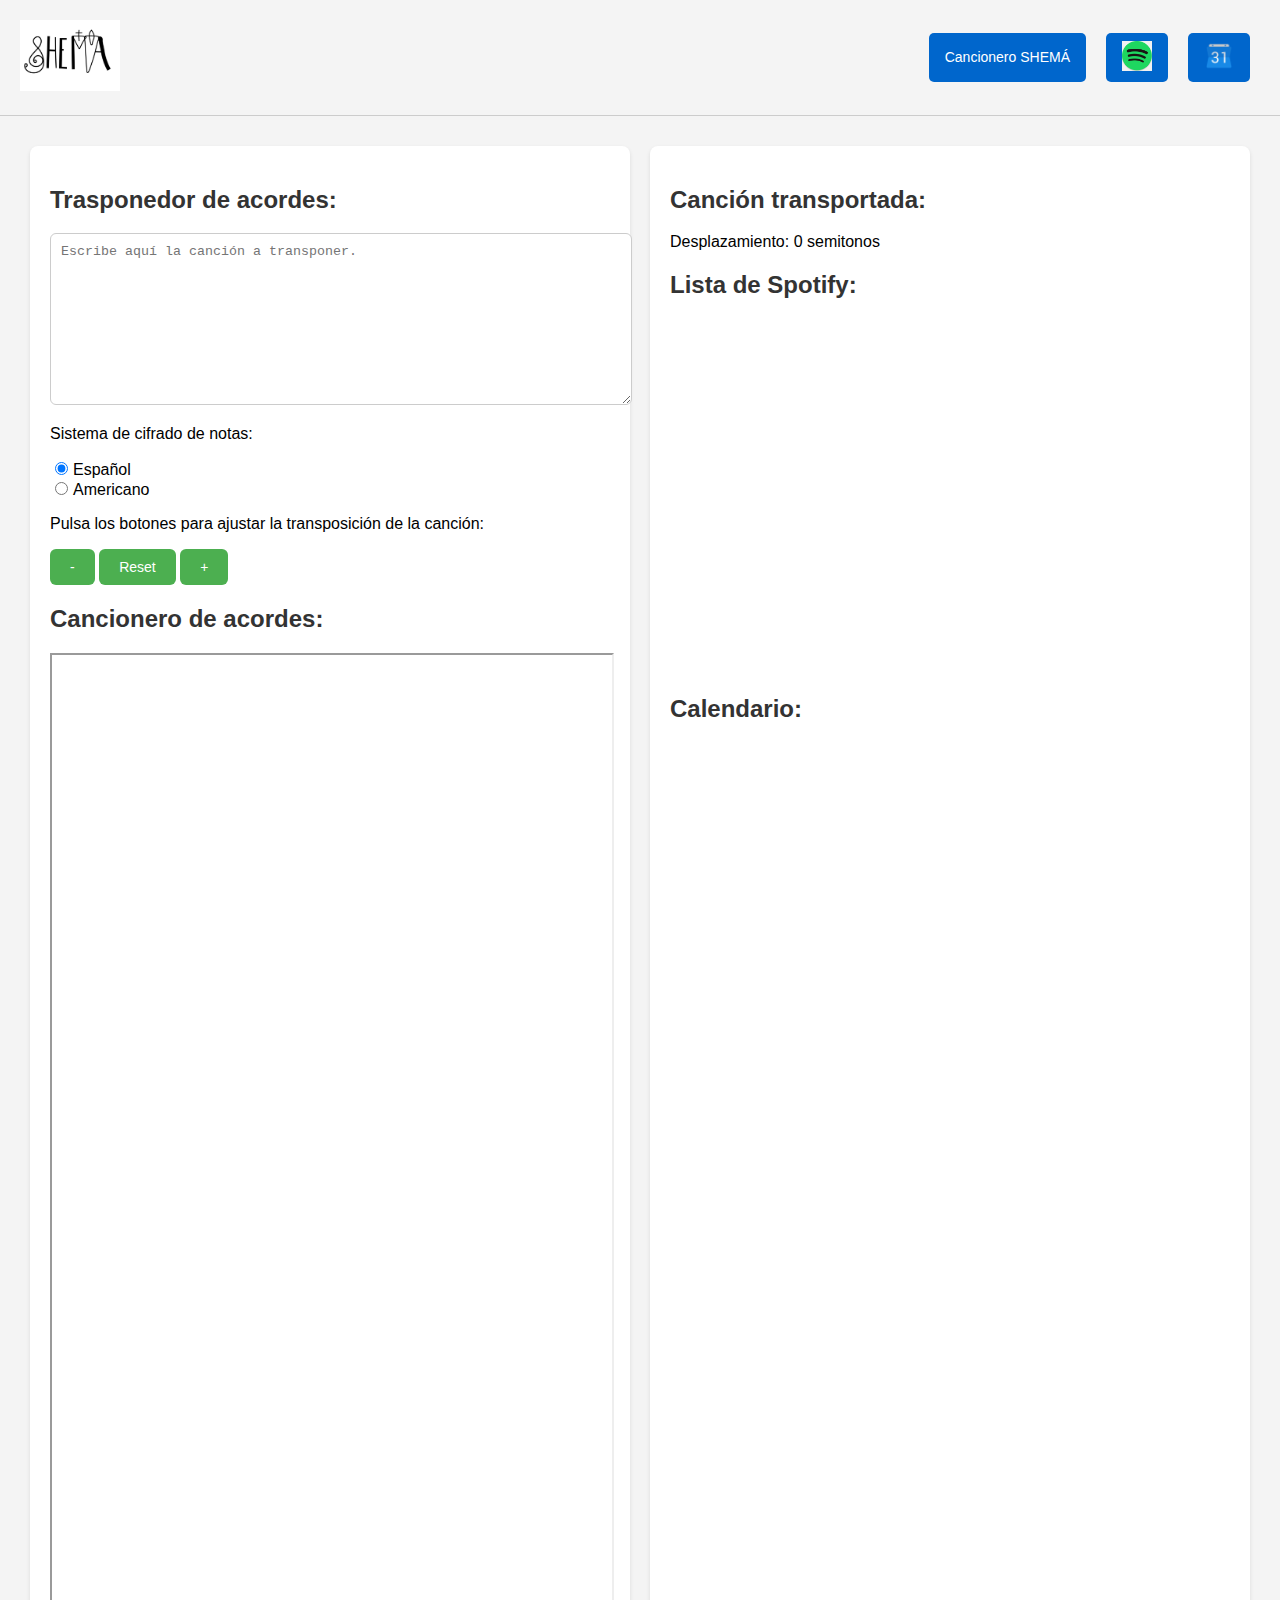
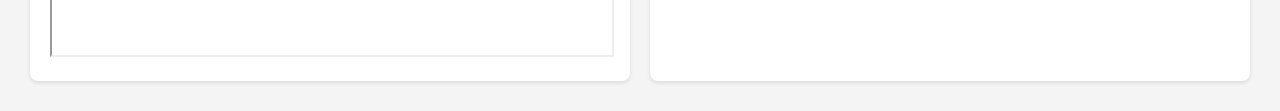
==== index.html @ cd628e9e "Cambios en títulos" ====
<!DOCTYPE html>
<html>
<head>
<meta http-equiv="Content-Type" content="text/html;charset=utf-8" /> 

<link rel="stylesheet" type="text/css" href="styles.css">

<script src="script.js"></script>

<!-- Favicon -->
<link rel="icon" type="image/png" href="images/favicon.jpg">
</head>

<body>
<!-- Encabezado con logotipo y título -->
<div class="header">
    <div class="logo-container">
        <img src="images/shema.jpg" alt="Shemá" class="logo">
    </div>
    <!-- Sección para elegir -->
    <div class="sections">
        <button class="section-button" onclick="window.open('https://cutt.ly/Ewc8qAF1', '_blank', 'width=800,height=600')">Cancionero SHEMÁ</button>
      	 <button class="section-button" title="Nuestra lista de spotify" onclick="window.open('https://open.spotify.com/playlist/2Ar0TTlpDZXfwVBsJgBEz0?si=d898551170c043d0', '_blank', 'width=800,height=600')">
        <img src="images/spoty.png" alt="Spotify" width="30" height="30">
    </button>
         <button class="section-button" title="Click para suscribirte al Calendario" onclick="window.open('https://cutt.ly/swcrBiuc', '_blank', 'width=800,height=600')">
        <img src="images/calendar.png" alt="Spotify" width="30" height="30">
    </button>
    </a>
    </div>
</div>
<div class="container">
    <div class="column">
        <form id="frm1">
            
            <h2>Trasponedor de acordes:</h2>
            <textarea name="mydata" rows="10" id="song-input" placeholder="Escribe aquí la canción a transponer."></textarea>
            <br />
            <p>Sistema de cifrado de notas:</p>
            <input type="radio" id="cipher-spanish" name="cipher" value="spanish"checked ><label for="cipher-spanish">Español</label><br />
            <input type="radio" id="cipher-american" name="cipher" value="american"><label for="cipher-american">Americano</label><br />
        </form>
        <p>Pulsa los botones para ajustar la transposición de la canción:</p>
        <p>
            <button onclick="decrementShiftCh()">-</button>
            <button onclick="resetShiftCh()">Reset</button>
            <button onclick="incrementShiftCh()">+</button>
        </p>
		<h2>Cancionero de acordes:</h2>
		<iframe src="https://docs.google.com/document/d/e/2PACX-1vQMsT4hFWzxLTvNu9-g4WMll2T-otnSPqagqb-uEXEBB-mpTIpVKQfpF5Z0HXPuig/pub?embedded=true" width="100%" height="1000"></iframe>
    </div>

    <div class="column">
        <h2 id="transportada">Canción transportada: </h2>
        <p>Desplazamiento: <span id="shift-label">0</span> semitonos</p>
        <div id="display"></div>
      <h2 id="Spotify">Lista de Spotify: </h2>
      <iframe style="border-radius:12px" src="https://open.spotify.com/embed/playlist/2Ar0TTlpDZXfwVBsJgBEz0?utm_source=generator" width="100%" height="352" frameBorder="0" allowfullscreen="" allow="autoplay; clipboard-write; encrypted-media; fullscreen; picture-in-picture" loading="lazy"></iframe>
	  <h2>Calendario:</h2>
	  <iframe src="https://calendar.google.com/calendar/embed?src=abc098a7893fd0497ba6f781d88554b80c8cac82da5d313b0bbe0175fadf92f1%40group.calendar.google.com&ctz=Europe%2FMadrid" style="border: 0" width=100% height="500" frameborder="0" scrolling="no"></iframe>

	</div>
  

</div>
  
	
</body>
</html>
---- styles.css ----
/* Estilos CSS */
body {
    font-family: Arial, sans-serif;
    background-color: #f4f4f4;
    margin: 0;
    padding: 0;
}

.container {
    display: flex;
    justify-content: space-between;
    padding: 20px;
}

.column {
    flex: 1;
    margin: 10px;
    background-color: #fff;
    border-radius: 8px;
    box-shadow: 0 2px 4px rgba(0, 0, 0, 0.1);
    padding: 20px;
}

h1, h2, h3 {
    color: #333;
}

button {
    background-color: #4CAF50;
    border: none;
    color: white;
    padding: 10px 20px;
    text-align: center;
    text-decoration: none;
    display: inline-block;
    font-size: 14px;
    border-radius: 6px;
    cursor: pointer;
    transition: background-color 0.3s ease;
}

button:hover {
    background-color: #45a049;
}

textarea {
    width: 100%;
    padding: 10px;
    border-radius: 6px;
    border: 1px solid #ccc;
    resize: vertical;
}

input[type="radio"] {
    margin-right: 5px;
}

ul {
    list-style-type: none;
    padding: 0;
}

a {
    color: #0066cc;
    text-decoration: none;
}

a:hover {
    text-decoration: underline;
}

/* Estilos para el encabezado con el logotipo */
.header {
    display: flex;
    align-items: center;
    justify-content: space-between;
    padding: 20px;
    background-color: #f4f4f4;
    border-bottom: 1px solid #ccc;
}

.logo-container {

    align-items: center;
}

.logo {
    max-width: 100px;
    height: 4;
    margin-right: 10px;
}

.header h1 {
    color: #333;
    font-size: 24px; /* Tamaño del título */
    margin: 0;
}
.sections {
    display: flex;
    justify-content: flex-end;
}

.section-button {
    margin: 0 10px;
    padding: 8px 16px;
    background-color: #0066cc;
    color: white;
    border: none;
    border-radius: 5px;
    cursor: pointer;
    transition: background-color 0.3s ease;
}

.section-button:hover {
    background-color: #0059b3;
}
  
  /* Estilos para dispositivos móviles */
@media screen and (max-width: 800px) {
    body {
        font-size: 14px; /* Ajustar el tamaño de fuente base para dispositivos móviles */
    }
    .header {
        padding: 10px; /* Reducir el relleno del encabezado */
    }
    .logo-container {
        flex-direction: column;
        align-items: center;
    }
    .logo {
        max-width: 20px;  /* Reducir el tamaño del logotipo */
        margin-bottom: 10px;
    }
    .container {
        flex-direction: column;
    }
    .column {
        margin: 10px 0;
        padding: 10px; /* Añadir relleno a las columnas */
        border-radius: 8px;
        box-shadow: 0 2px 4px rgba(0, 0, 0, 0.1);
    }
    .section-button {
        margin: 5px 0;
        padding: 8px 16px;
    }

}
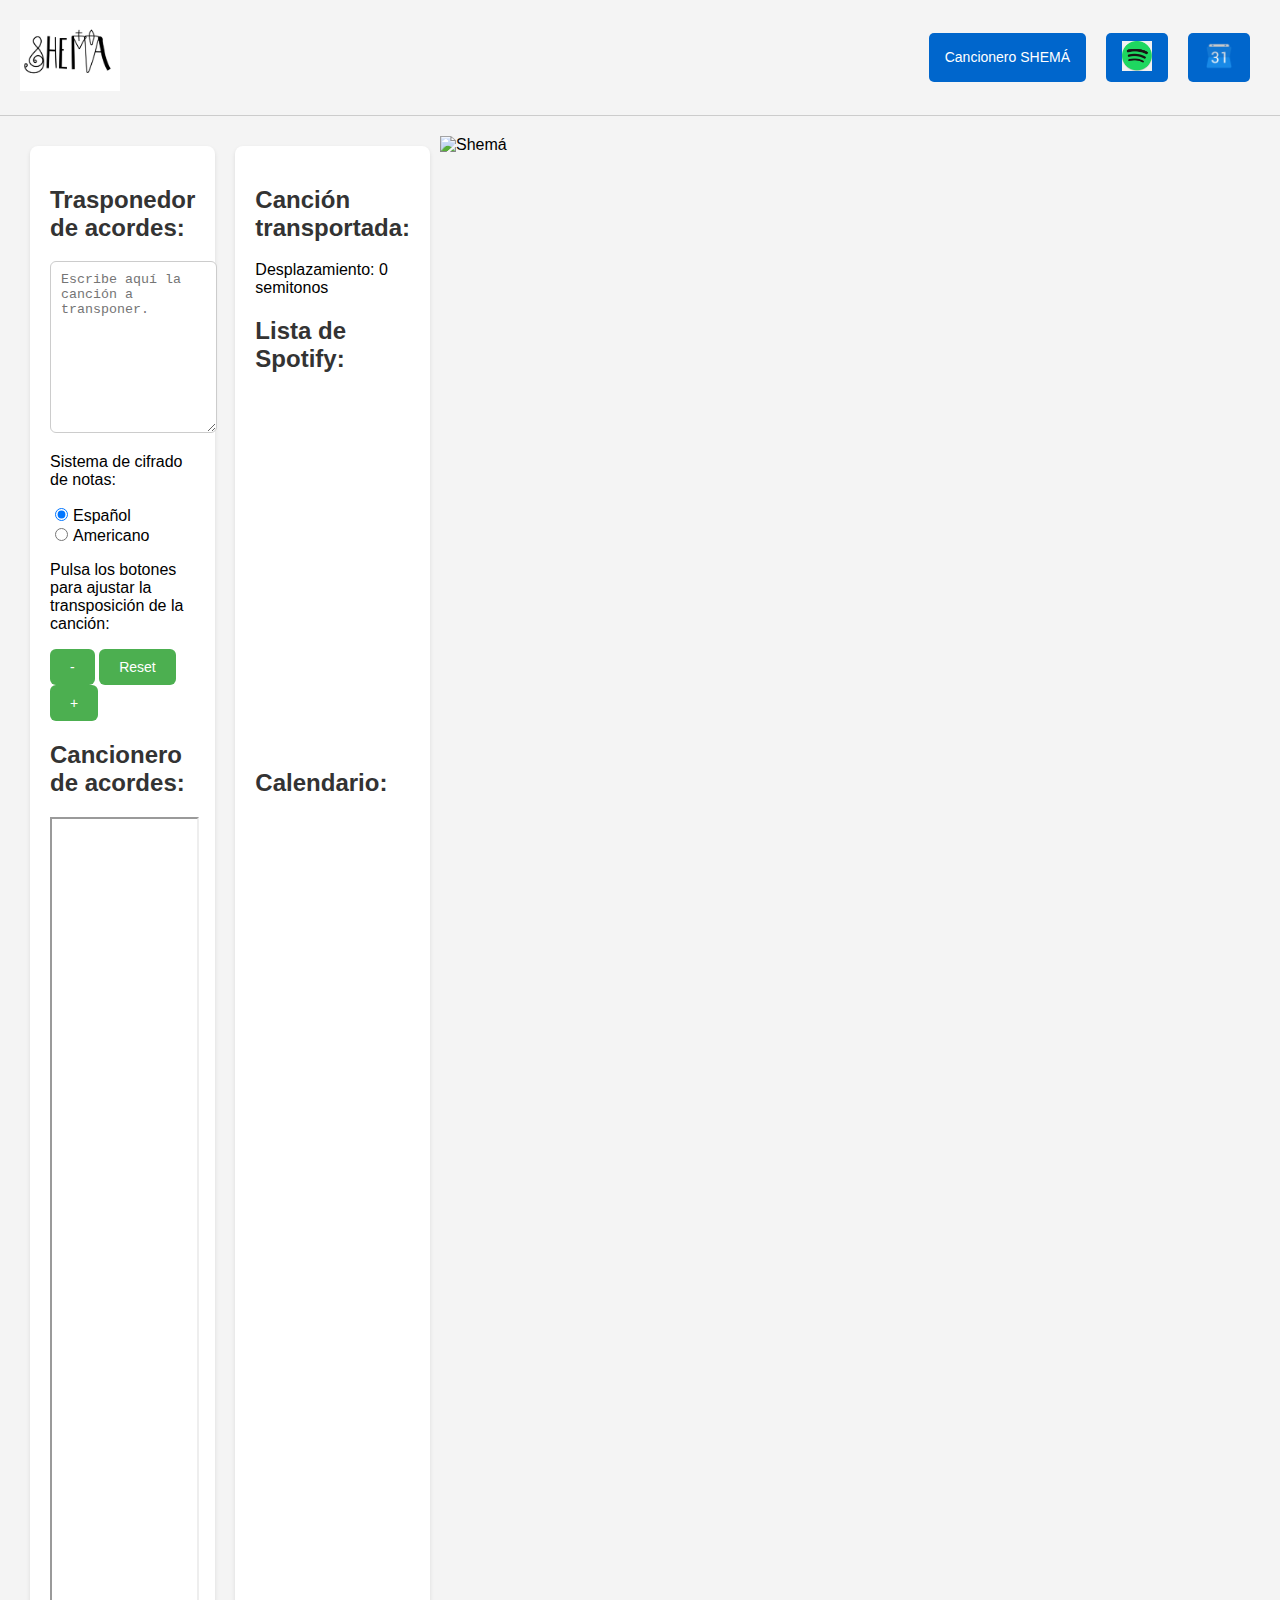
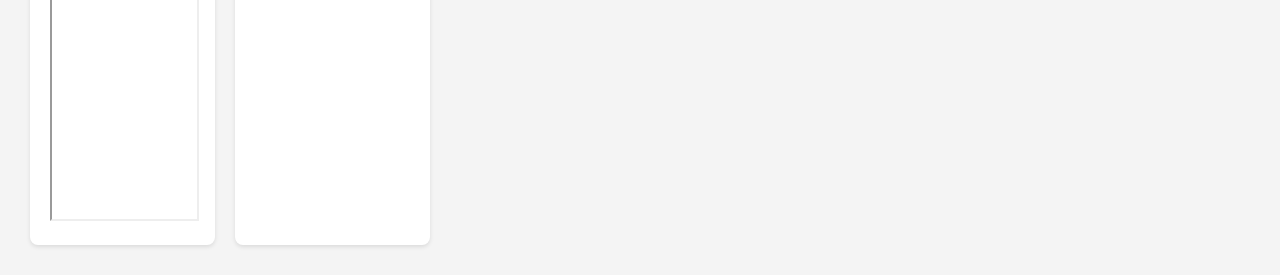
==== commit 78c40450: "Update index.html" ====
--- a/index.html
+++ b/index.html
@@ -60,7 +60,7 @@
 	  <iframe src="https://calendar.google.com/calendar/embed?src=abc098a7893fd0497ba6f781d88554b80c8cac82da5d313b0bbe0175fadf92f1%40group.calendar.google.com&ctz=Europe%2FMadrid" style="border: 0" width=100% height="500" frameborder="0" scrolling="no"></iframe>
 
 	</div>
-  
+    <img src="images/favicon.jpg" alt="Shemá" width="100%">
 
 </div>
   
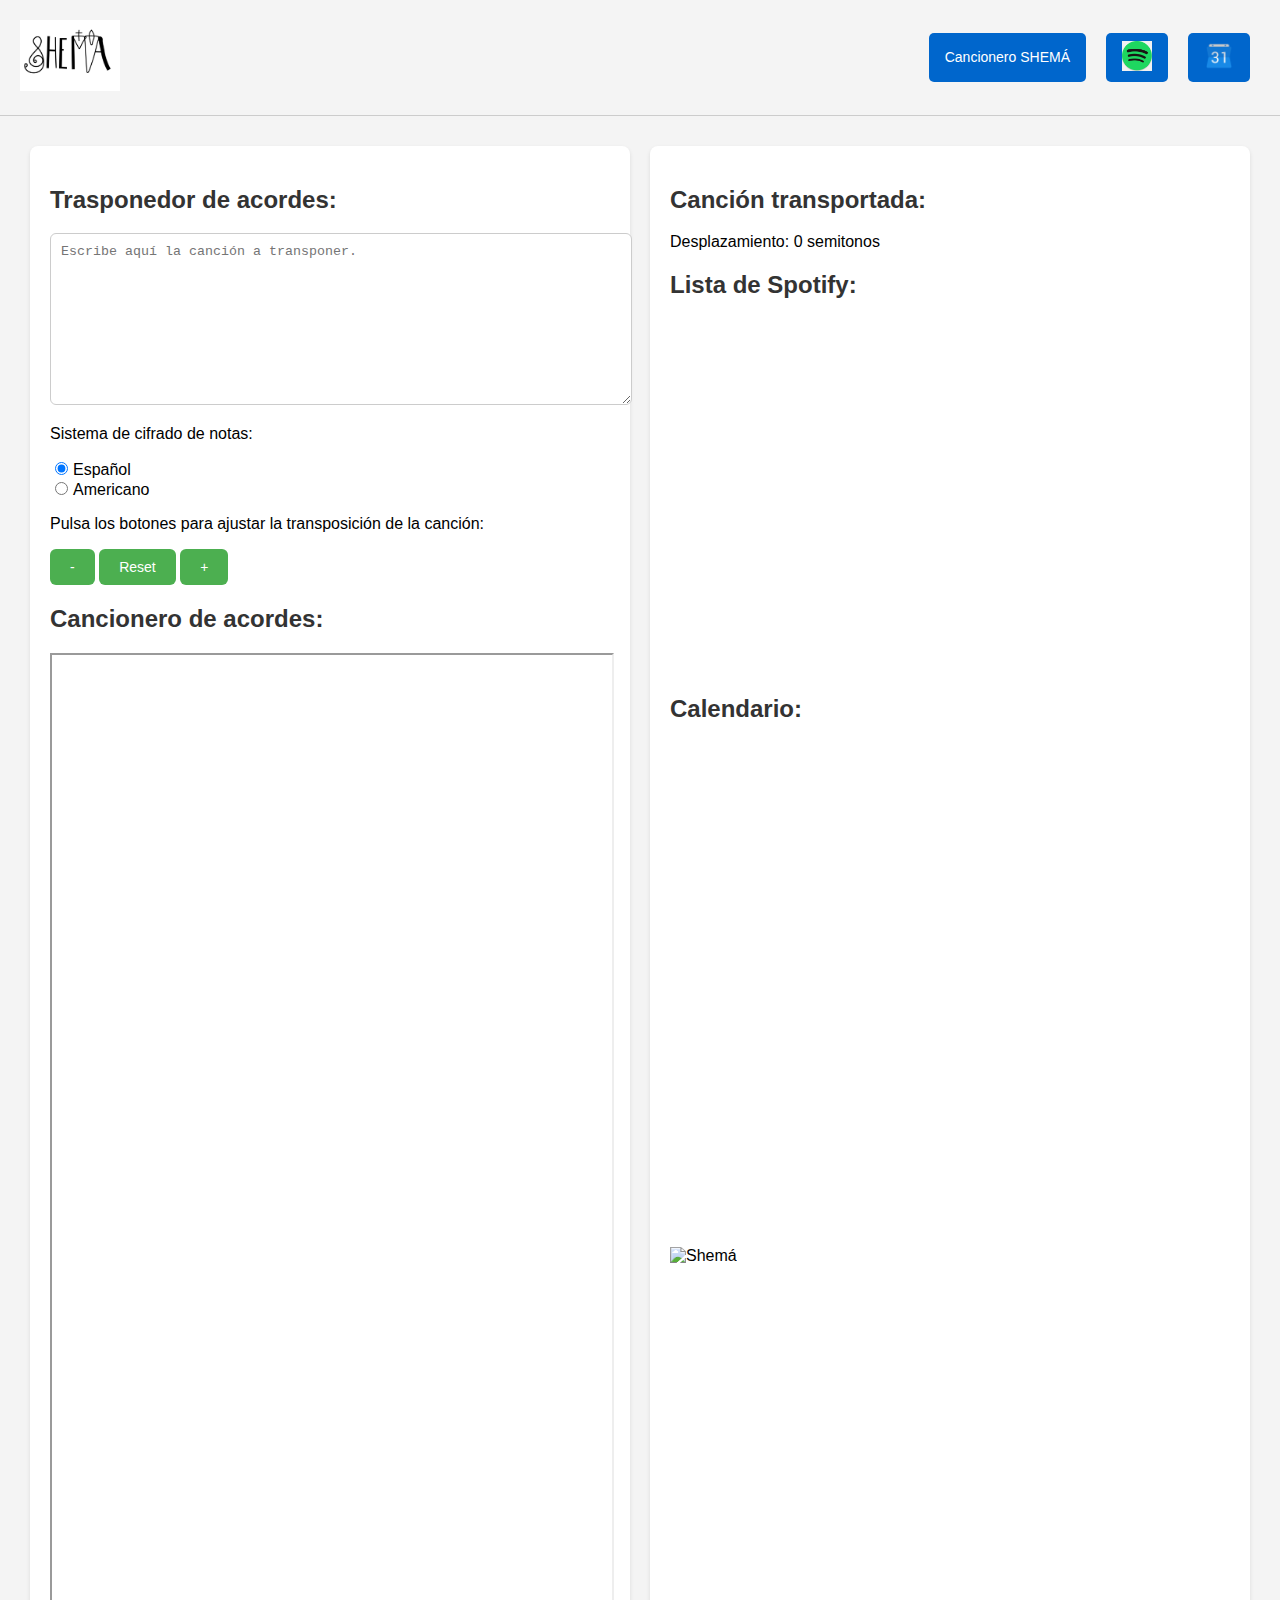
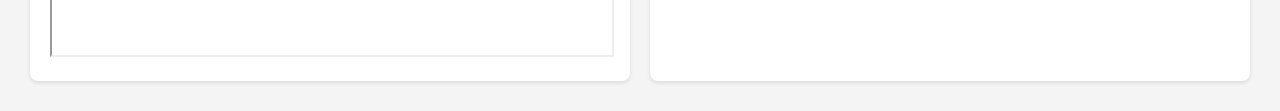
==== commit 34e91ded: "Update index.html" ====
--- a/index.html
+++ b/index.html
@@ -58,9 +58,9 @@
       <iframe style="border-radius:12px" src="https://open.spotify.com/embed/playlist/2Ar0TTlpDZXfwVBsJgBEz0?utm_source=generator" width="100%" height="352" frameBorder="0" allowfullscreen="" allow="autoplay; clipboard-write; encrypted-media; fullscreen; picture-in-picture" loading="lazy"></iframe>
 	  <h2>Calendario:</h2>
 	  <iframe src="https://calendar.google.com/calendar/embed?src=abc098a7893fd0497ba6f781d88554b80c8cac82da5d313b0bbe0175fadf92f1%40group.calendar.google.com&ctz=Europe%2FMadrid" style="border: 0" width=100% height="500" frameborder="0" scrolling="no"></iframe>
-
+ 		<img src="images/favicon.jpg" alt="Shemá" width="100%">
 	</div>
-    <img src="images/favicon.jpg" alt="Shemá" width="100%">
+   
 
 </div>
   
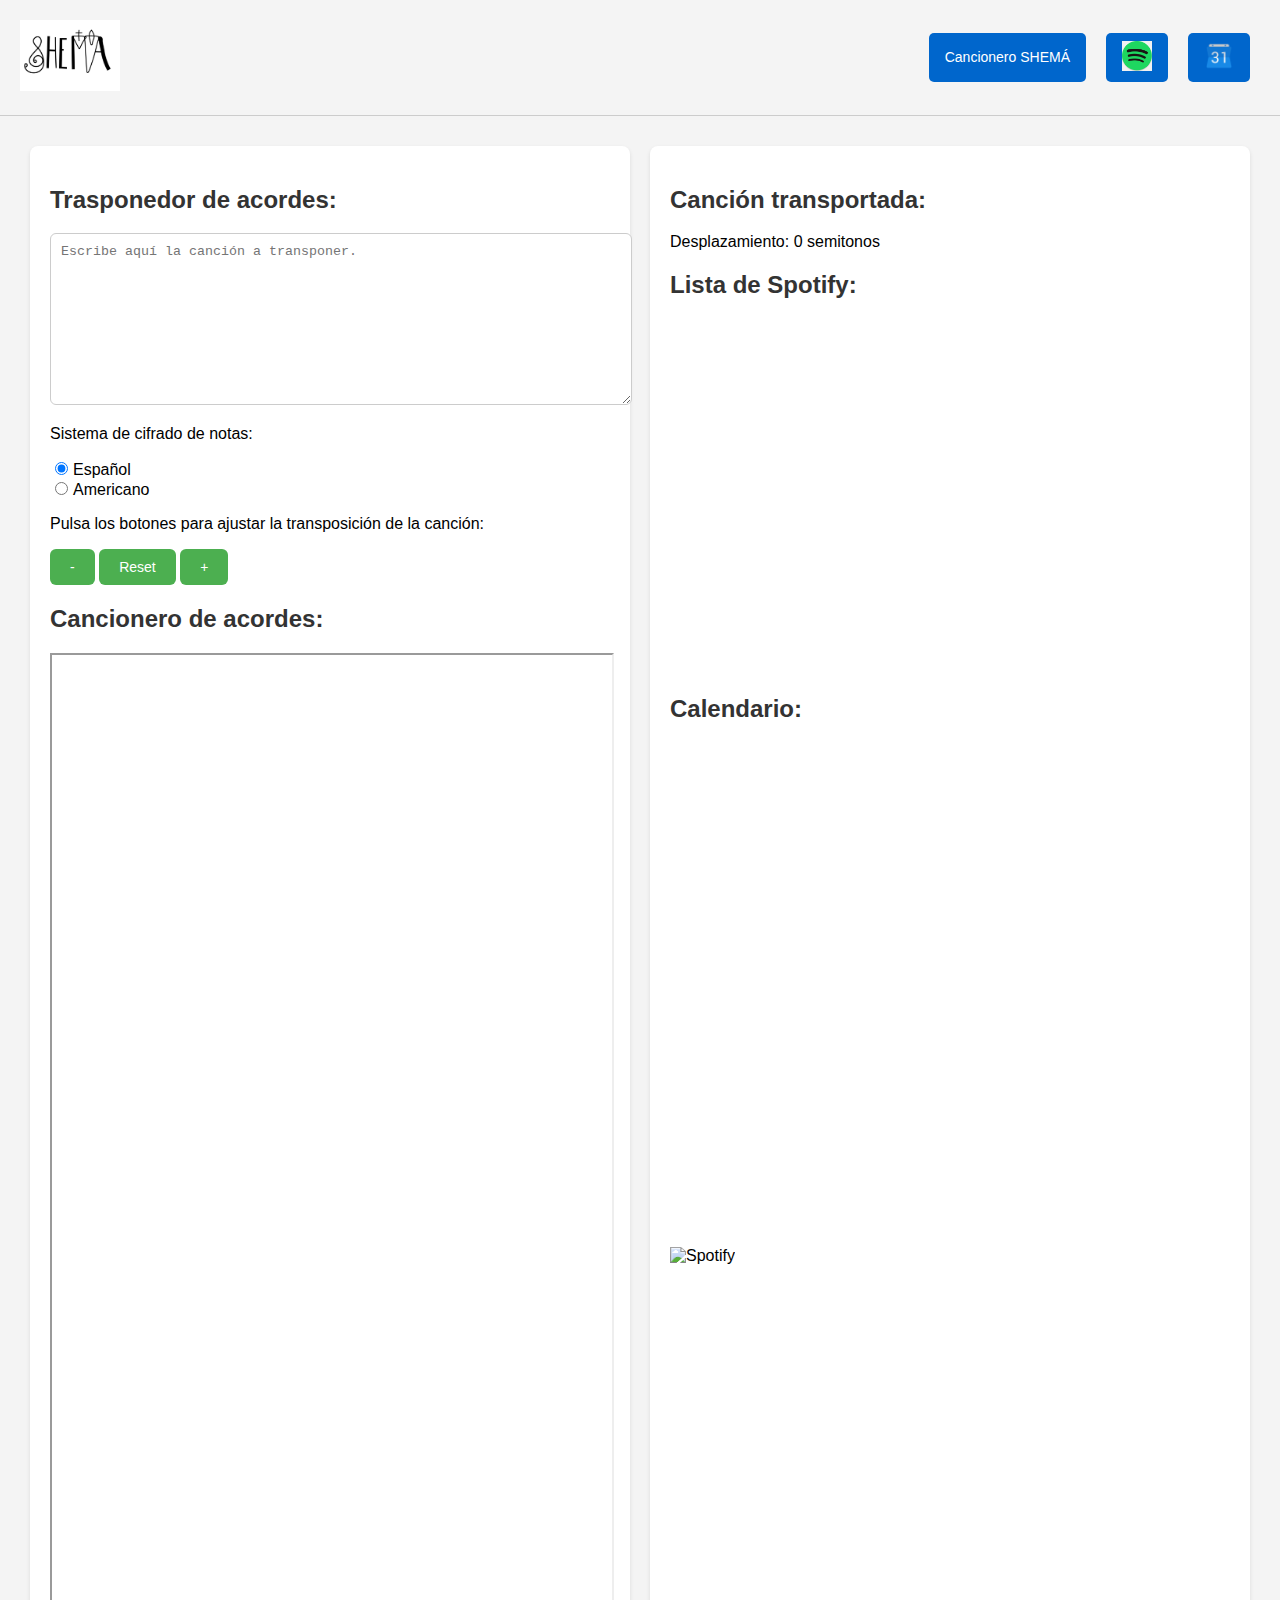
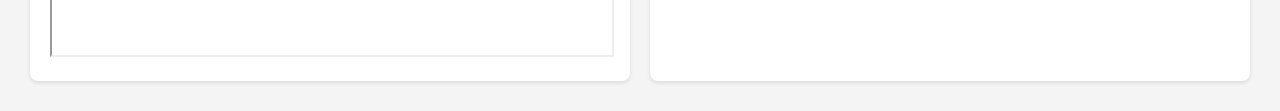
==== commit c418e3c6: "Update index.html" ====
--- a/index.html
+++ b/index.html
@@ -58,7 +58,7 @@
       <iframe style="border-radius:12px" src="https://open.spotify.com/embed/playlist/2Ar0TTlpDZXfwVBsJgBEz0?utm_source=generator" width="100%" height="352" frameBorder="0" allowfullscreen="" allow="autoplay; clipboard-write; encrypted-media; fullscreen; picture-in-picture" loading="lazy"></iframe>
 	  <h2>Calendario:</h2>
 	  <iframe src="https://calendar.google.com/calendar/embed?src=abc098a7893fd0497ba6f781d88554b80c8cac82da5d313b0bbe0175fadf92f1%40group.calendar.google.com&ctz=Europe%2FMadrid" style="border: 0" width=100% height="500" frameborder="0" scrolling="no"></iframe>
- 		<img src="images/favicon.jpg" alt="Shemá" width="100%">
+ 		 <img src="images/favicon.jpg" alt="Spotify" width="30" height="30">
 	</div>
    
 
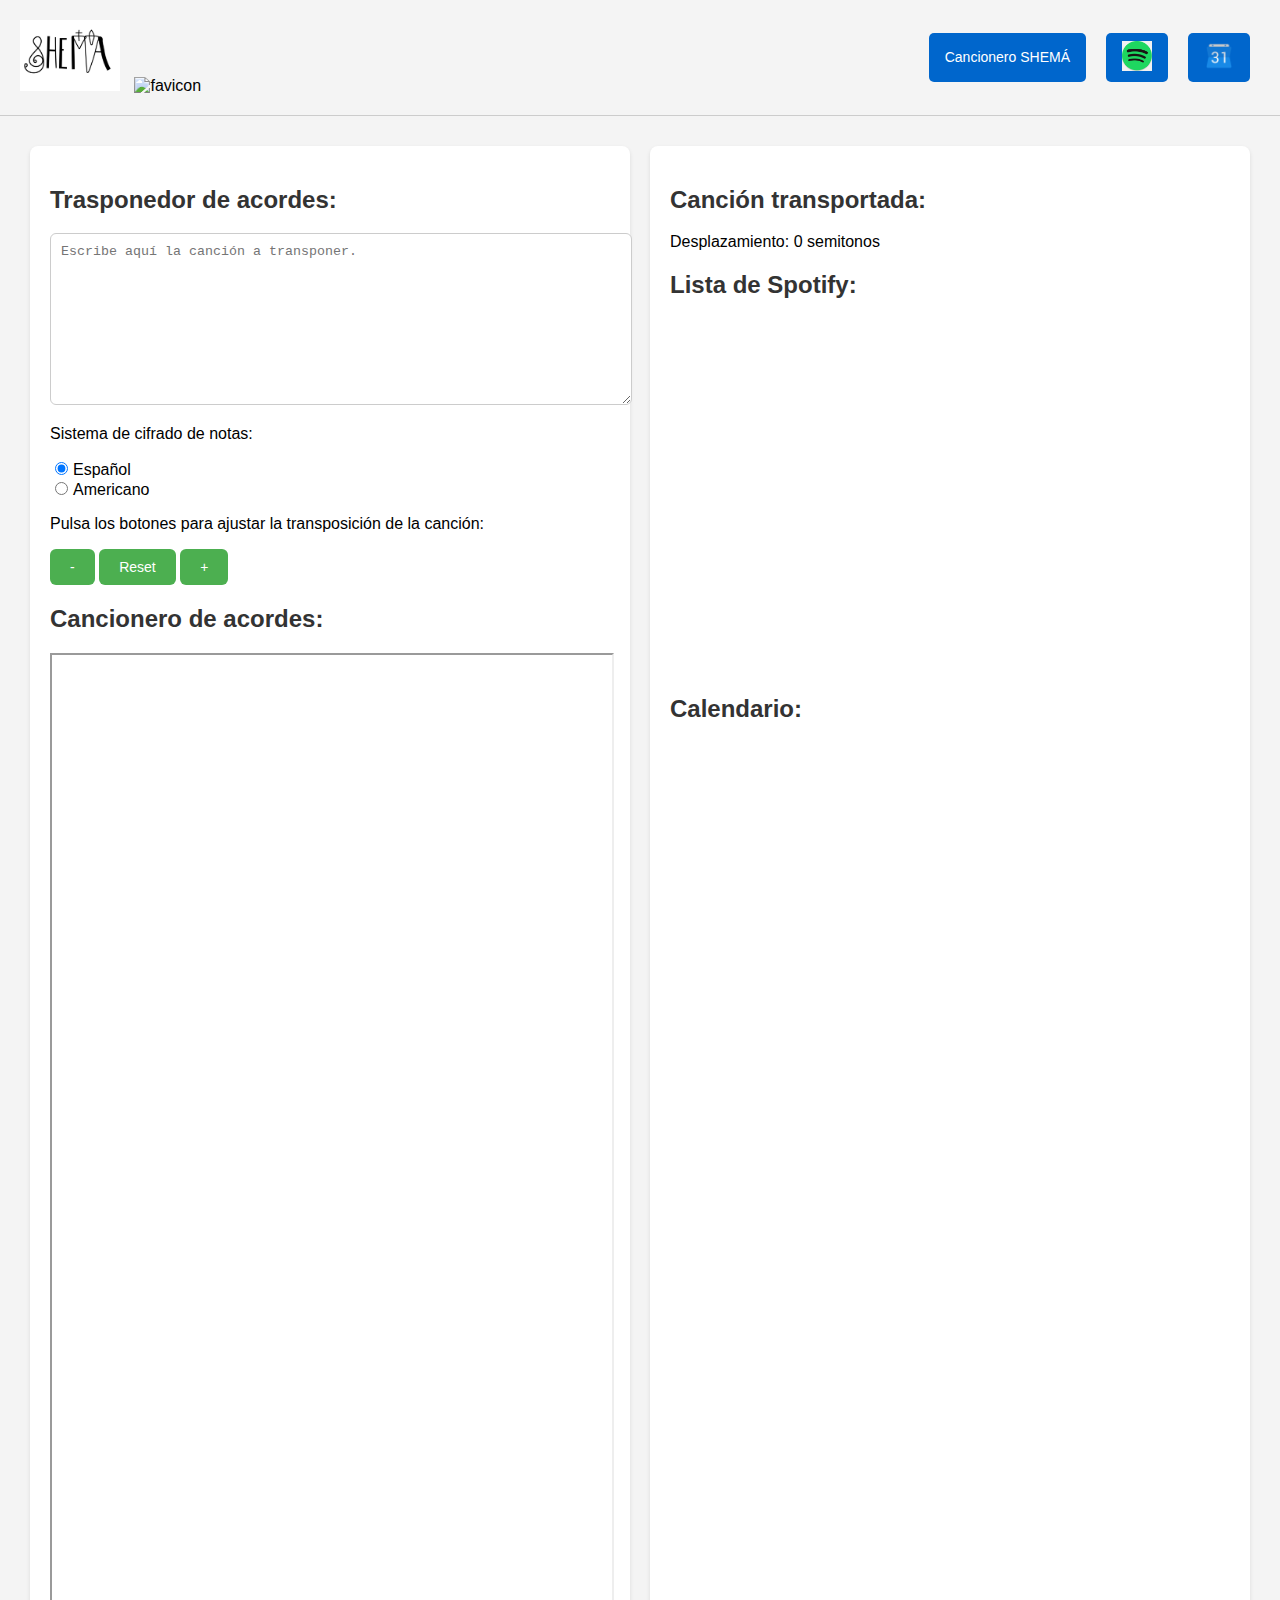
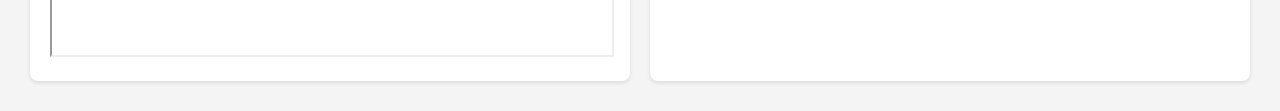
==== commit 3dc61c2b: "Update index.html" ====
--- a/index.html
+++ b/index.html
@@ -15,7 +15,7 @@
 <!-- Encabezado con logotipo y título -->
 <div class="header">
     <div class="logo-container">
-        <img src="images/shema.jpg" alt="Shemá" class="logo">
+        <img src="images/shema.jpg" alt="Shemá" class="logo">  <img src="images/favicon.jpg" alt="favicon" class="logo">
     </div>
     <!-- Sección para elegir -->
     <div class="sections">
@@ -58,7 +58,7 @@
       <iframe style="border-radius:12px" src="https://open.spotify.com/embed/playlist/2Ar0TTlpDZXfwVBsJgBEz0?utm_source=generator" width="100%" height="352" frameBorder="0" allowfullscreen="" allow="autoplay; clipboard-write; encrypted-media; fullscreen; picture-in-picture" loading="lazy"></iframe>
 	  <h2>Calendario:</h2>
 	  <iframe src="https://calendar.google.com/calendar/embed?src=abc098a7893fd0497ba6f781d88554b80c8cac82da5d313b0bbe0175fadf92f1%40group.calendar.google.com&ctz=Europe%2FMadrid" style="border: 0" width=100% height="500" frameborder="0" scrolling="no"></iframe>
- 		 <img src="images/favicon.jpg" alt="Spotify" width="30" height="30">
+ 		
 	</div>
    
 
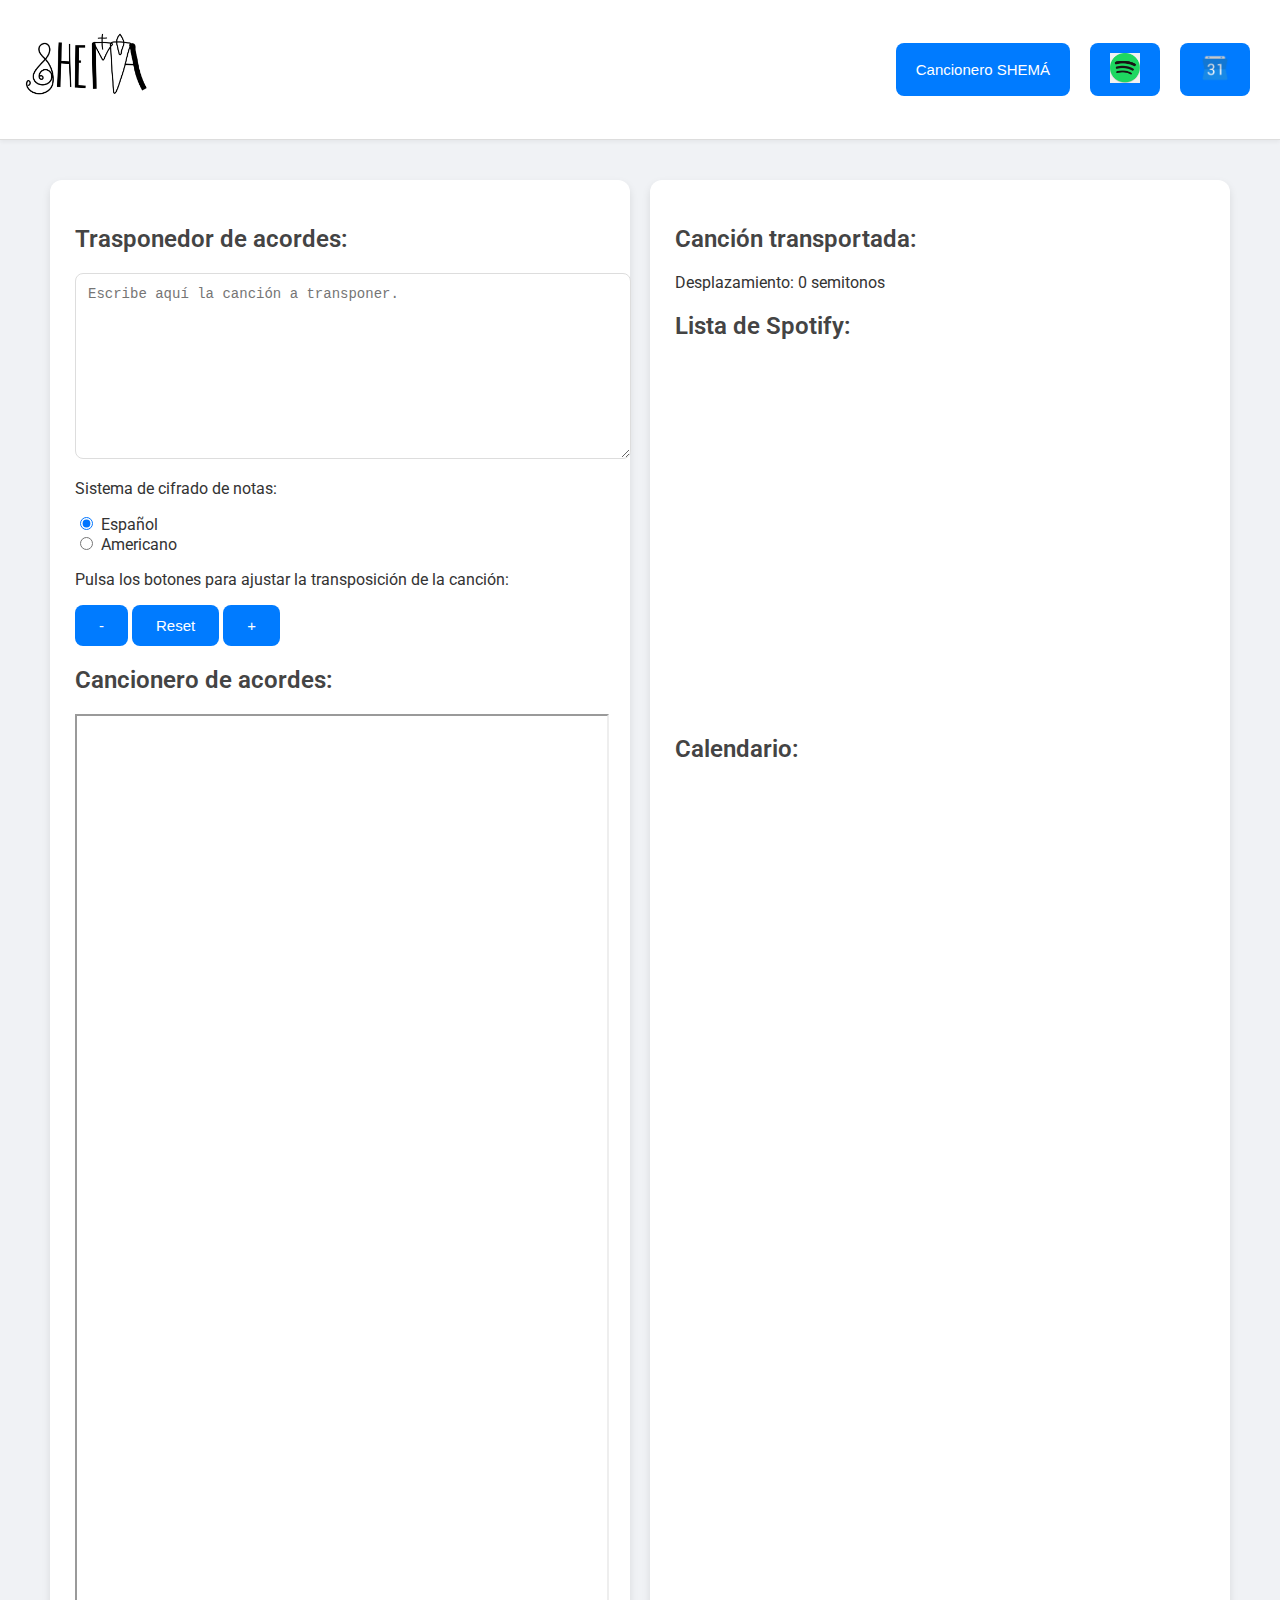
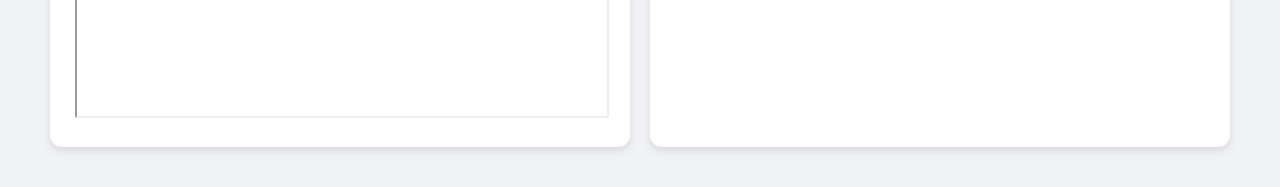
==== commit 1e365b72: "Update index.html" ====
--- a/index.html
+++ b/index.html
@@ -1,21 +1,23 @@
 <!DOCTYPE html>
 <html>
 <head>
-<meta http-equiv="Content-Type" content="text/html;charset=utf-8" /> 
+    <meta http-equiv="Content-Type" content="text/html;charset=utf-8" /> 
+    <link rel="stylesheet" type="text/css" href="styles.css">
+    <script src="script.js"></script>
 
-<link rel="stylesheet" type="text/css" href="styles.css">
+    <!-- Favicon -->
+    <link rel="icon" type="image/png" href="images/favicon.jpg">
 
-<script src="script.js"></script>
+    <!-- Fuente Roboto de Google Fonts -->
+    <link href="https://fonts.googleapis.com/css2?family=Roboto:wght@400;500;700&display=swap" rel="stylesheet">
+</head>
 
-<!-- Favicon -->
-<link rel="icon" type="image/png" href="images/favicon.jpg">
-</head>
 
 <body>
 <!-- Encabezado con logotipo y título -->
 <div class="header">
     <div class="logo-container">
-        <img src="images/shema.jpg" alt="Shemá" class="logo">  <img src="images/favicon.jpg" alt="favicon" class="logo">
+        <img src="images/shema.jpg" alt="Shemá" class="logo"> 
     </div>
     <!-- Sección para elegir -->
     <div class="sections">
--- a/styles.css
+++ b/styles.css
@@ -1,100 +1,111 @@
-/* Estilos CSS */
+/* Estilos generales */
 body {
-    font-family: Arial, sans-serif;
-    background-color: #f4f4f4;
+    font-family: 'Roboto', sans-serif;
+    background-color: #f0f2f5;
     margin: 0;
     padding: 0;
+    color: #333;
 }
 
+/* Contenedor principal */
 .container {
     display: flex;
     justify-content: space-between;
-    padding: 20px;
+    padding: 30px;
+    max-width: 1200px;
+    margin: auto;
 }
 
 .column {
     flex: 1;
     margin: 10px;
     background-color: #fff;
-    border-radius: 8px;
-    box-shadow: 0 2px 4px rgba(0, 0, 0, 0.1);
-    padding: 20px;
+    border-radius: 12px;
+    box-shadow: 0 4px 8px rgba(0, 0, 0, 0.1);
+    padding: 25px;
+    transition: transform 0.3s ease;
+}
+
+.column:hover {
+    transform: translateY(-5px);
 }
 
 h1, h2, h3 {
-    color: #333;
+    color: #444;
+    font-weight: 600;
 }
 
+/* Botones */
 button {
-    background-color: #4CAF50;
+    background-color: #007bff;
     border: none;
     color: white;
-    padding: 10px 20px;
-    text-align: center;
-    text-decoration: none;
-    display: inline-block;
-    font-size: 14px;
-    border-radius: 6px;
+    padding: 12px 24px;
+    font-size: 15px;
+    border-radius: 8px;
     cursor: pointer;
-    transition: background-color 0.3s ease;
+    transition: background-color 0.3s ease, transform 0.3s ease;
 }
 
 button:hover {
-    background-color: #45a049;
+    background-color: #0056b3;
+    transform: scale(1.05);
 }
 
+/* Textareas y formularios */
 textarea {
     width: 100%;
-    padding: 10px;
-    border-radius: 6px;
-    border: 1px solid #ccc;
+    padding: 12px;
+    border-radius: 8px;
+    border: 1px solid #ddd;
     resize: vertical;
+    font-size: 14px;
+    transition: border 0.3s ease;
+}
+
+textarea:focus {
+    border-color: #007bff;
 }
 
 input[type="radio"] {
-    margin-right: 5px;
+    margin-right: 8px;
 }
 
-ul {
-    list-style-type: none;
-    padding: 0;
-}
-
+/* Enlaces y botones en la sección superior */
 a {
-    color: #0066cc;
+    color: #007bff;
     text-decoration: none;
+    font-weight: 500;
+    transition: color 0.3s ease;
 }
 
 a:hover {
+    color: #0056b3;
     text-decoration: underline;
 }
 
-/* Estilos para el encabezado con el logotipo */
+/* Encabezado */
 .header {
     display: flex;
     align-items: center;
     justify-content: space-between;
     padding: 20px;
-    background-color: #f4f4f4;
-    border-bottom: 1px solid #ccc;
+    background-color: #fff;
+    border-bottom: 1px solid #ddd;
+    box-shadow: 0 2px 4px rgba(0, 0, 0, 0.05);
 }
 
 .logo-container {
-
+    display: flex;
     align-items: center;
 }
 
 .logo {
-    max-width: 100px;
-    height: 4;
-    margin-right: 10px;
+    max-width: 140px;
+    height: auto;
+    margin-right: 20px;
 }
 
-.header h1 {
-    color: #333;
-    font-size: 24px; /* Tamaño del título */
-    margin: 0;
-}
 .sections {
     display: flex;
     justify-content: flex-end;
@@ -102,47 +113,38 @@
 
 .section-button {
     margin: 0 10px;
-    padding: 8px 16px;
-    background-color: #0066cc;
+    padding: 10px 20px;
+    background-color: #007bff;
     color: white;
     border: none;
-    border-radius: 5px;
+    border-radius: 8px;
+    font-size: 15px;
     cursor: pointer;
-    transition: background-color 0.3s ease;
+    transition: background-color 0.3s ease, transform 0.3s ease;
 }
 
 .section-button:hover {
-    background-color: #0059b3;
+    background-color: #0056b3;
+    transform: translateY(-2px);
 }
-  
-  /* Estilos para dispositivos móviles */
+
+/* Estilos para dispositivos móviles */
 @media screen and (max-width: 800px) {
-    body {
-        font-size: 14px; /* Ajustar el tamaño de fuente base para dispositivos móviles */
-    }
-    .header {
-        padding: 10px; /* Reducir el relleno del encabezado */
-    }
-    .logo-container {
-        flex-direction: column;
-        align-items: center;
-    }
-    .logo {
-        max-width: 20px;  /* Reducir el tamaño del logotipo */
-        margin-bottom: 10px;
-    }
     .container {
         flex-direction: column;
+        padding: 15px;
     }
+
     .column {
-        margin: 10px 0;
-        padding: 10px; /* Añadir relleno a las columnas */
-        border-radius: 8px;
-        box-shadow: 0 2px 4px rgba(0, 0, 0, 0.1);
+        margin: 15px 0;
     }
+
+    .logo {
+        max-width: 100px;
+    }
+
     .section-button {
         margin: 5px 0;
-        padding: 8px 16px;
+        padding: 10px;
     }
-
-}+}
